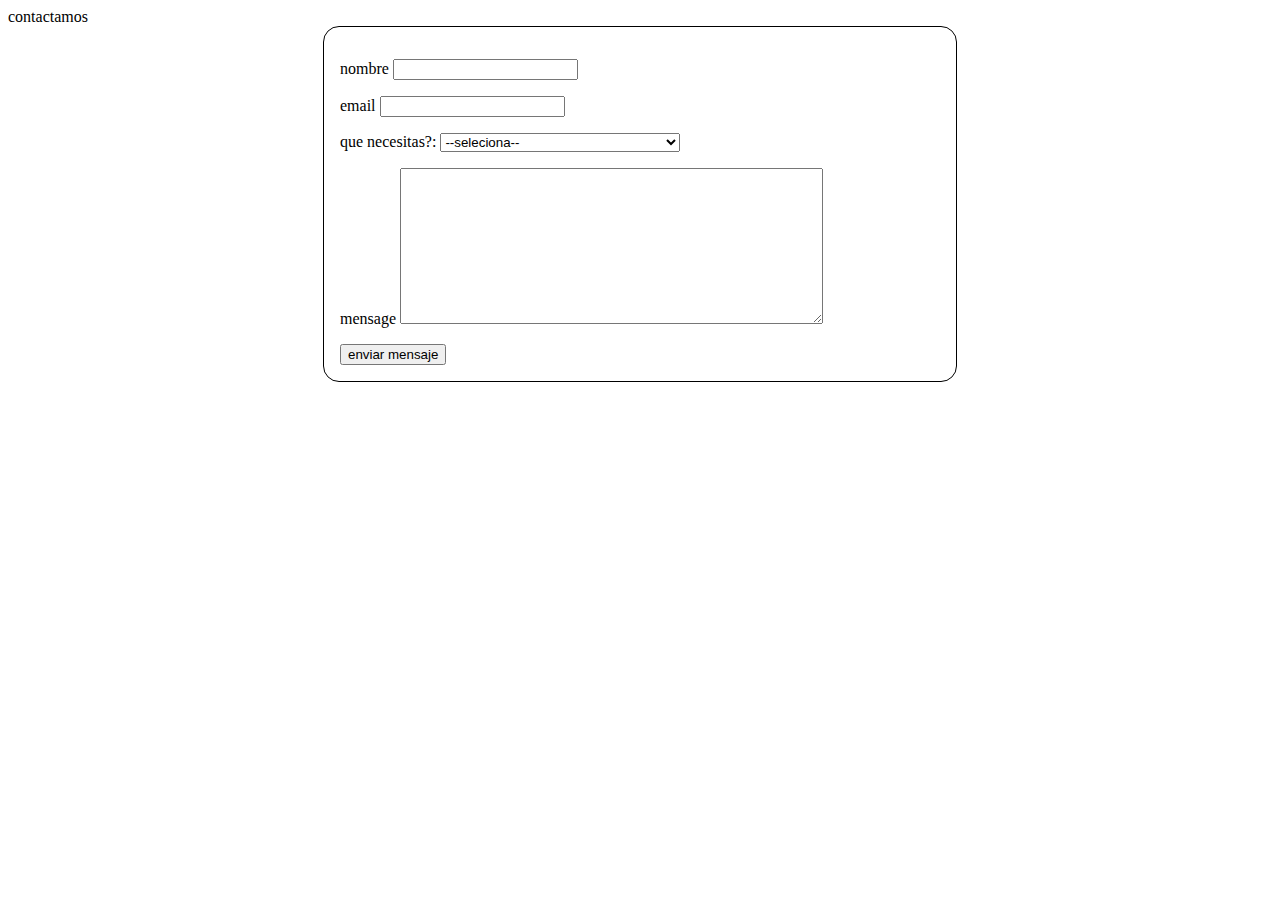
==== public_html/contactohtml.html @ e4a3d676 "trabajando con formularios" ====
<!DOCTYPE html>
<!--
To change this license header, choose License Headers in Project Properties.
To change this template file, choose Tools | Templates
and open the template in the editor.
-->
<html>
    <head>
        <title>formula de contacto</title>
        <meta charset="UTF-8">
        <meta name="viewport" content="width=device-width, initial-scale=1.0">
        <link rel='stylesheet' type="text/css" href='css/estilos.css'>
    </head>
    <body>
    <div>
        </h1>contactamos</h1>
        <form>
            <div> 
                <label for="nombre:">nombre</label>
                <input type="email" id="email"/>
            </div>
            
             <div> 
                <label for="email:">email</label>
                <input type="email" id="email"/>
            </div>
            
             <div> 
                <label for="asunto:">que necesitas?:</label>
                <select id="asunto" name="asunto"/>
                <option value="" selected="selected">--seleciona--</option>
                <option value="comentar">quiero hacer un commentario</option>
                <option value="info">quiero tener information de su tienda</option>
                <option value="otro">otro</option>
             </select>
              
             <div>
                <label for="msg">mensage</label>
                <textarea id="msg" cols="50" rows="10"></textarea>
             </div> 
                
                <div class="boton">
                    <button type="submit">enviar mensaje</button>
                </div>
        </form>   
            
    </div>
    </body>
</html>
---- public_html/css/estilos.css ----
/*
To change this license header, choose License Headers in Project Properties.
To change this template file, choose Tools | Templates
and open the template in the editor.
*/
/* 
    Created on : Mar 3, 2017, 6:48:14 PM
    Author     : 00140162
*/
#cabecera{
    /*aplicandotipo, alineacion y tamano de letra ala cabecera*/
 font-family: Forte;
 font-size: 40px;  
 text-align: center;
}

ul li{
    list-style:  none;
    background: #81F7D8;
    display: inline;
    font-size: 20px;
    font-weight: bold;
    padding: 10px;
    border-radius: 7px;
}

#menu{
    text-align: center;
}
#cuerpo{
    text-align: center;
    font-family: Magneto;
    font-size: 26px
}
#pie{
    background: #81F7D8;
    text-align: center; 
}
a:hover{
    color:red;
    font-size: 21px;
}
a{
    text-decoration: none;
}

form{
    /*centrando el formulario*/
    margin: 0 auto;
    width: 600px;
    padding: 1em;
    border: 1px solid #000;
    border-radius: 1em;
}
form div{
    margin-top: 1em;
}
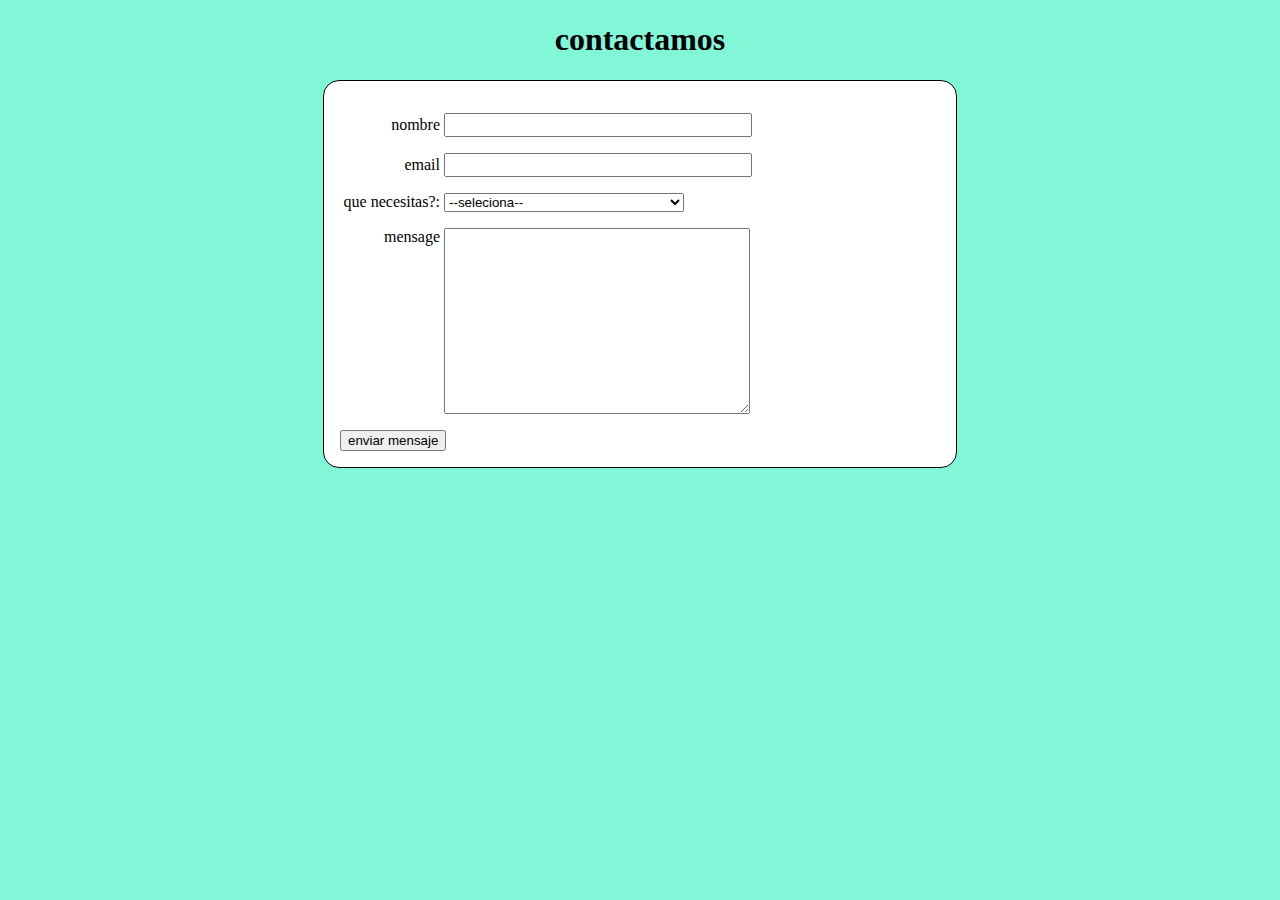
==== commit c52257d9: "orsen" ====
--- a/public_html/contactohtml.html
+++ b/public_html/contactohtml.html
@@ -11,9 +11,9 @@
         <meta name="viewport" content="width=device-width, initial-scale=1.0">
         <link rel='stylesheet' type="text/css" href='css/estilos.css'>
     </head>
-    <body>
+    <body id="pp">
     <div>
-        </h1>contactamos</h1>
+        <h1 class ="centralizado">contactamos</h1>
         <form>
             <div> 
                 <label for="nombre:">nombre</label>
--- a/public_html/css/estilos.css
+++ b/public_html/css/estilos.css
@@ -51,7 +51,38 @@
     padding: 1em;
     border: 1px solid #000;
     border-radius: 1em;
+    background: white
 }
 form div{
     margin-top: 1em;
+}
+a:link{
+    color: blue
+}
+a:visited{
+    color: blue
+}
+a:active{
+    color: red
+}
+label{
+    display:inline-block;
+    width: 100px;
+    text-align: right
+}
+input, textarea{
+    font: 1em Arial;
+    width: 300px
+}
+input:focus, textarea:focus{
+    border-color: red;
+}
+textarea{
+    vertical-align: top;
+}
+h1{
+    text-align: center;
+}
+#pp{
+    background:#81F7D8;
 }